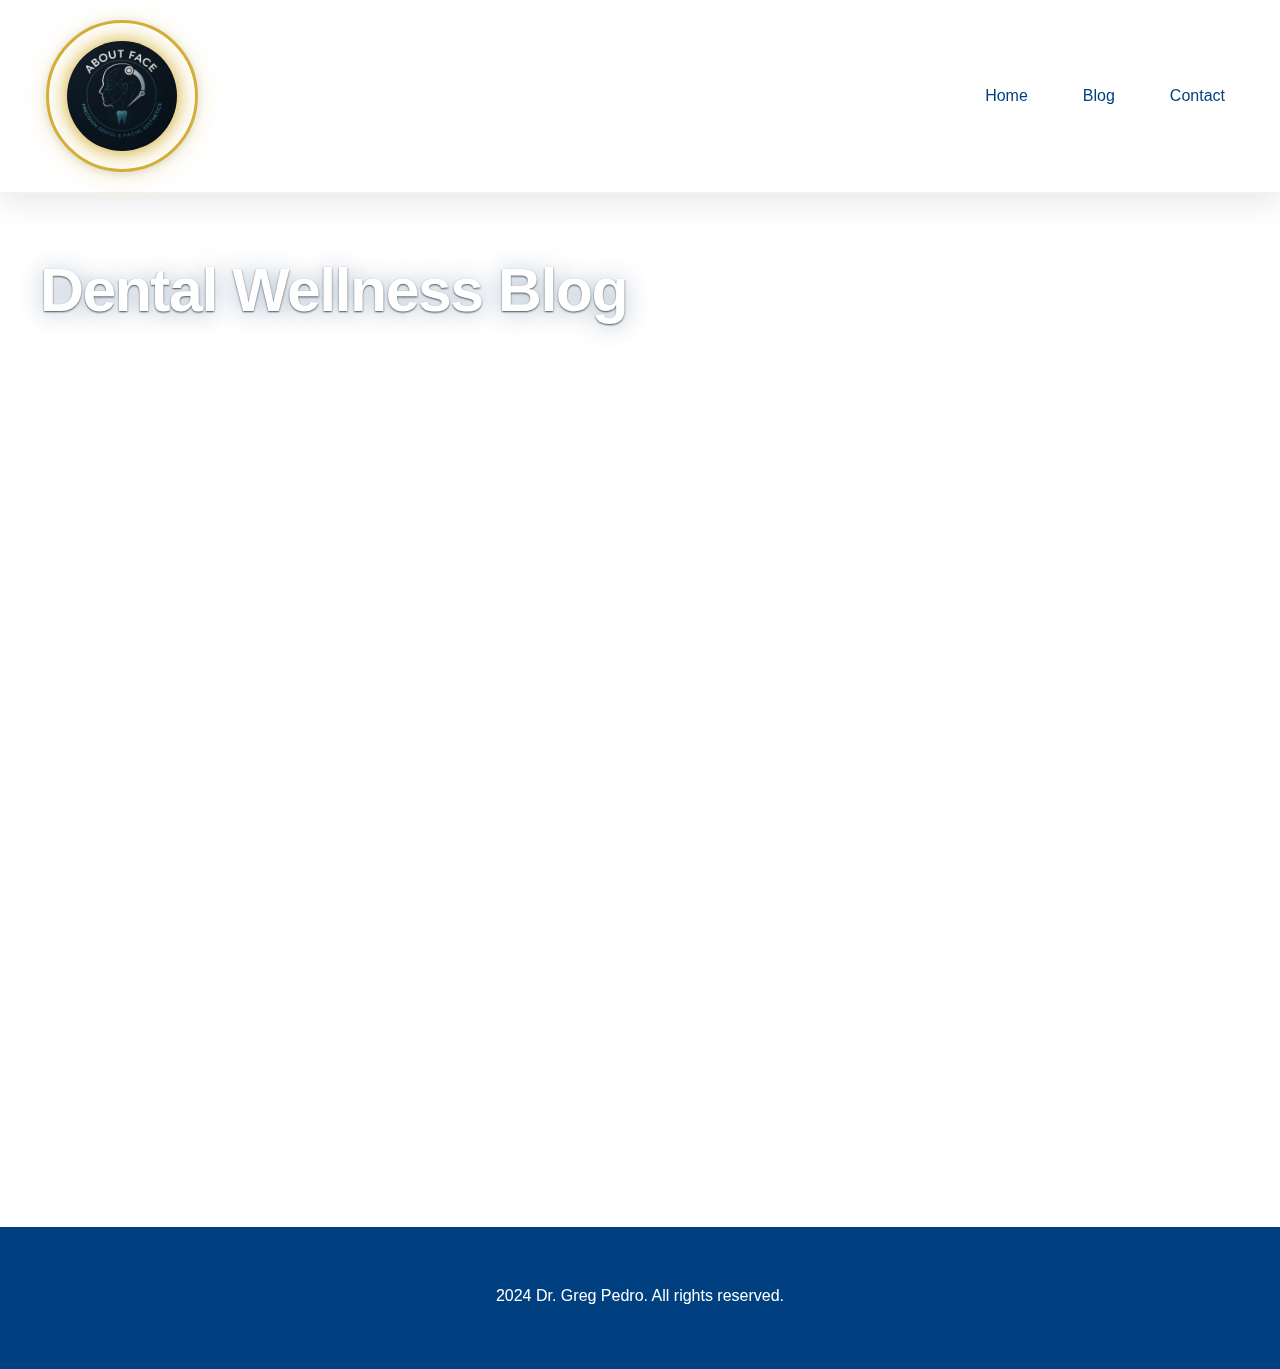
==== blog.html @ c8a62bc7 "blog" ====
<!DOCTYPE html>
<html lang="en">
<head>
    <meta charset="UTF-8">
    <meta name="viewport" content="width=device-width, initial-scale=1.0">
    <title>Dr. Greg Pedro Blog</title>
    <link rel="stylesheet" href="css/style.css">
</head>
<body>
    <header class="glass-nav">
        <div class="container">
            <a href="/" class="logo gold-glow classy-logo">
                <span class="logo-bg">
                    <img src="img/logo.png" alt="Dr. Greg Pedro Logo" width="120" height="120">
                </span>
            </a>
            <nav>
                <ul>
                    <li><a href="index.html">Home</a></li>
                    <li><a href="blog.html">Blog</a></li>
                    <li><a href="#contact">Contact</a></li>
                </ul>
            </nav>
        </div>
    </header>
    <main class="container">
        <h1 class="luxury-headline">Dental Wellness Blog</h1>
        <div id="blog-articles" class="blog-list luxury-section">
            <!-- Blog posts will be injected here -->
        </div>
        <section class="luxury-section section-reveal" id="blog-subscribe">
            <h2>Subscribe for Updates</h2>
            <form id="subscribeForm">
                <input type="email" placeholder="Your email address" required>
                <button class="button primary" type="submit">Subscribe</button>
            </form>
        </section>
    </main>
    <footer>
        <div class="container">
            <p>2024 Dr. Greg Pedro. All rights reserved.</p>
        </div>
    </footer>
    <script src="js/blog.js"></script>
</body>
</html>
---- css/style.css ----
/* General Styles */
:root {
    --primary-color: #004080; /* Deep Blue */
    --secondary-color: #D4AF37; /* Gold */
    --accent-color: #f0f0f0; /* Light Gray */
    --cta-gradient: linear-gradient(90deg, #004080 0%, #D4AF37 100%);
    --text-color: #333;
    --heading-font: 'Poppins', sans-serif;
    --body-font: 'Poppins', sans-serif;
}

body {
    font-family: var(--body-font);
    margin: 0;
    line-height: 1.6;
    color: var(--text-color);
    background-color: #fff;
    overflow-x: hidden; /* Prevent horizontal scroll */
}

.container {
    max-width: 1200px;
    margin: 0 auto;
    padding: 20px;
}

h1, h2, h3 {
    font-family: var(--heading-font);
    color: var(--primary-color);
    margin-bottom: 15px;
    line-height: 1.2;
}

h1 {
    font-size: 3.5rem;
    font-weight: 700;
    letter-spacing: -1px;
}

.highlight {
    color: var(--secondary-color);
    background: linear-gradient(90deg, #fff 60%, #fff0 100%);
    padding: 0 0.2em;
    border-radius: 4px;
    font-weight: 700;
}

h2 {
    font-size: 2.5rem;
}

h3 {
    font-size: 1.8rem;
}

p {
    margin-bottom: 20px;
}

img {
    max-width: 100%;
    height: auto;
    display: block;
}

a {
    color: var(--primary-color);
    text-decoration: none;
    transition: color 0.3s ease;
}

a:hover {
    color: var(--secondary-color);
}

/* Buttons */
.button {
    display: inline-block;
    padding: 14px 36px;
    border-radius: 8px;
    font-weight: 700;
    font-size: 1.15rem;
    transition: transform 0.2s ease, box-shadow 0.2s ease, background 0.3s;
    box-shadow: 0 2px 8px rgba(0,0,0,0.07);
    cursor: pointer;
    border: none;
}

.button.primary, .button.mega-cta {
    background: var(--cta-gradient);
    color: #fff;
    box-shadow: 0 6px 24px rgba(0,64,128,0.10);
}

.button.primary:hover, .button.mega-cta:hover {
    background: linear-gradient(90deg, #003366 0%, #bfa14b 100%);
    color: #fff;
    transform: translateY(-3px) scale(1.03);
    box-shadow: 0 8px 24px rgba(0,0,0,0.16);
}

.button.secondary {
    background-color: var(--accent-color);
    color: var(--primary-color);
    border: 2px solid var(--primary-color);
}

.button.secondary:hover {
    background-color: #f9f9f9;
    color: var(--secondary-color);
    border-color: var(--secondary-color);
    transform: translateY(-2px) scale(1.01);
    box-shadow: 0 4px 12px rgba(0, 0, 0, 0.13);
}

.button.mega-cta {
    font-size: 1.3rem;
    padding: 18px 48px;
    margin-bottom: 16px;
    border-radius: 12px;
    letter-spacing: 1px;
    box-shadow: 0 8px 32px rgba(0,64,128,0.16);
    text-shadow: 0 2px 8px rgba(0,0,0,0.10);
}

/* Header */
.glass-nav {
    background: rgba(255,255,255,0.5);
    backdrop-filter: blur(12px) saturate(1.3);
    box-shadow: 0 8px 32px rgba(0,0,0,0.10);
    border-bottom: 1.5px solid rgba(212,175,55,0.15);
    position: sticky;
    top: 0;
    z-index: 100;
}

.glass-nav nav ul li a {
    position: relative;
    transition: color 0.3s;
}
.glass-nav nav ul li a::after {
    content: '';
    display: block;
    height: 3px;
    width: 0;
    background: var(--secondary-color);
    border-radius: 2px;
    transition: width 0.3s;
    position: absolute;
    left: 0; bottom: -6px;
}
.glass-nav nav ul li a:hover::after {
    width: 100%;
}
.glass-nav nav ul li a:hover {
    color: var(--secondary-color);
}

.classy-logo {
    display: flex;
    align-items: center;
    padding: 0 6px;
}
.logo-bg {
    display: inline-flex;
    align-items: center;
    justify-content: center;
    background: rgba(255,255,255,0.75);
    border-radius: 50%;
    border: 3.5px solid #d4af37;
    box-shadow: 0 4px 24px #d4af3733, 0 1.5px 8px #00336622;
    padding: 8px;
    width: 130px;
    height: 130px;
    transition: box-shadow 0.2s, border-color 0.22s;
    position: relative;
}
.logo-bg img {
    width: 110px;
    height: 110px;
    border-radius: 50%;
    object-fit: cover;
    background: #fff;
    box-shadow: 0 2px 12px #d4af3755;
}
.logo-bg:hover {
    box-shadow: 0 8px 32px #d4af3766, 0 2px 12px #00336633;
    border-color: #ffd700;
}
.gold-glow img {
    filter: drop-shadow(0 0 8px #d4af37aa) drop-shadow(0 0 16px #d4af3755);
    animation: goldPulse 2.5s infinite alternate;
}
@keyframes goldPulse {
    0% { filter: drop-shadow(0 0 8px #d4af37aa) drop-shadow(0 0 16px #d4af3755); }
    100% { filter: drop-shadow(0 0 18px #ffd700cc) drop-shadow(0 0 32px #d4af37aa); }
}

.luxury-headline {
    font-size: 3.8rem;
    font-weight: 800;
    letter-spacing: -1.5px;
    color: #fff;
    text-shadow: 0 2px 24px #00336655, 0 1px 2px #000a;
    margin-bottom: 18px;
}
.gold-animated {
    background: linear-gradient(90deg, #fff 30%, #d4af37 60%, #fff 100%);
    background-size: 200% auto;
    color: transparent;
    background-clip: text;
    -webkit-background-clip: text;
    animation: goldShine 2.5s linear infinite;
}
@keyframes goldShine {
    0% { background-position: 0% center; }
    100% { background-position: 200% center; }
}

.luxury-hero .hero-bg-overlay {
    background: linear-gradient(120deg, rgba(0,64,128,0.82) 0%, rgba(212,175,55,0.50) 100%);
    z-index: 1;
}

.awards-bar {
    display: flex;
    align-items: center;
    gap: 18px;
    margin: 32px 0 10px 0;
}
.award-badge {
    height: 48px;
    filter: drop-shadow(0 2px 8px #d4af3755);
    transition: transform 0.2s;
}
.award-badge:hover {
    transform: scale(1.08) rotate(-4deg);
}
.awards-text {
    font-size: 1.2rem;
    color: #fff;
    font-weight: 600;
    margin-left: 10px;
    letter-spacing: 0.5px;
    text-shadow: 0 1px 6px #00336655;
}

.press-bar {
    display: flex;
    align-items: center;
    gap: 22px;
    margin: 12px 0 0 0;
}
.press-logo {
    height: 32px;
    opacity: 0.8;
    filter: grayscale(1) brightness(1.2) drop-shadow(0 1px 4px #fff8);
    transition: opacity 0.2s, filter 0.2s;
}
.press-logo:hover {
    opacity: 1;
    filter: grayscale(0) brightness(1.05) drop-shadow(0 2px 8px #d4af3755);
}

.luxury-hero .hero-content {
    color: #fff;
    z-index: 2;
    position: relative;
}

.luxury-hero .hero-ctas .button.secondary {
    background: rgba(255,255,255,0.14);
    color: #fff;
    border: 2px solid #fff;
    margin-right: 12px;
}
.luxury-hero .hero-ctas .button.secondary:hover {
    background: #fff;
    color: var(--secondary-color);
    border-color: var(--secondary-color);
}

.luxury-hero .button.mega-cta {
    background: linear-gradient(90deg,#d4af37 0%,#004080 100%);
    color: #fff;
    border-radius: 16px;
    font-size: 1.4rem;
    padding: 20px 54px;
    box-shadow: 0 12px 32px rgba(212,175,55,0.18);
    margin-bottom: 24px;
    letter-spacing: 2px;
    text-shadow: 0 2px 12px #00336655;
}
.luxury-hero .button.mega-cta:hover {
    background: linear-gradient(90deg,#004080 0%,#d4af37 100%);
    color: #fff;
    transform: scale(1.05);
}

.luxury-hero .subtitle {
    color: #fff;
    font-size: 1.25rem;
    margin-bottom: 26px;
    text-shadow: 0 1px 6px #00336655;
}

header .container {
    display: flex;
    justify-content: space-between;
    align-items: center;
}

header nav ul {
    list-style: none;
    padding: 0;
    margin: 0;
    display: flex;
}

header nav ul li {
    margin-left: 25px;
}

header nav ul li:first-child {
    margin-left: 0;
}

header nav ul li a {
    display: block;
    padding: 10px 15px;
    border-radius: 5px;
    transition: background-color 0.3s ease, color 0.3s ease;
}

header nav ul li a:hover {
    background-color: var(--primary-color);
    color: #fff;
}
/* Hero Section */
#hero {
    background: linear-gradient(to right, rgba(255, 255, 255, 0.8), rgba(255, 255, 255, 0.2)), url('img/hero-background.jpg'); /* Replace with a good background image */
    background-size: cover;
    background-position: center;
    padding: 100px 0;
    color: var(--text-color);
    text-align: center;
    position: relative;
    overflow: hidden; /* Clip overflowing elements */
}

#hero::before {
    content: "";
    position: absolute;
    top: 0;
    left: 0;
    width: 100%;
    height: 100%;
    background: linear-gradient(to bottom, rgba(255, 255, 255, 0.2), rgba(255, 255, 255, 0.8)); /* Subtle overlay */
    z-index: 1;
}

#hero .hero-image {
    position: absolute;
    top: 0;
    right: 0;
    width: 40%;
    height: 100%;
    overflow: hidden;
    pointer-events: none; /* Allows clicking through the image */
}

#hero .hero-image img {
    width: 100%;
    height: 100%;
    object-fit: cover;
    position: absolute;
    top: 0;
    right: 0;
    animation: floatImage 5s ease-in-out infinite alternate; /* Add floating animation */
    z-index: 2;
}

#hero.award-hero {
    min-height: 80vh;
    display: flex;
    align-items: stretch;
    justify-content: center;
    background: url('../img/hero-bg.jpg') center/cover no-repeat;
    position: relative;
    overflow: hidden;
    box-shadow: 0 8px 48px rgba(0,64,128,0.09);
}

.hero-bg-overlay {
    position: absolute;
    top: 0; left: 0; right: 0; bottom: 0;
    background: linear-gradient(120deg, rgba(0,64,128,0.85) 0%, rgba(212,175,55,0.60) 100%);
    z-index: 1;
}

.hero-flex {
    display: flex;
    align-items: center;
    justify-content: space-between;
    position: relative;
    z-index: 2;
    min-height: 80vh;
}

#hero .hero-content {
    flex: 1;
    padding: 50px 40px 50px 0;
    color: #fff;
    text-shadow: 0 2px 16px rgba(0,0,0,0.15);
}

#hero h1 {
    font-size: 3.2rem;
    margin-bottom: 18px;
    line-height: 1.1;
}

#hero .subtitle {
    font-size: 1.25rem;
    margin-bottom: 38px;
    color: #fff;
    opacity: 0.95;
}

.hero-ctas {
    margin-top: 18px;
    display: flex;
    gap: 18px;
}

#hero .hero-image {
    flex: 1;
    display: flex;
    align-items: center;
    justify-content: center;
    padding: 30px;
    z-index: 2;
}

#hero .hero-image img {
    border-radius: 18px;
    box-shadow: 0 8px 48px rgba(0,64,128,0.13);
    max-width: 420px;
    width: 100%;
}

.section-reveal {
    opacity: 0;
    transform: translateY(40px);
    transition: opacity 0.7s cubic-bezier(.61,.01,.49,1.03), transform 0.7s cubic-bezier(.61,.01,.49,1.03);
}
.section-reveal.visible {
    opacity: 1;
    transform: none;
}

/* Hero Video */
.hero-video {
    position: absolute;
    top: 50%; left: 50%;
    width: 100vw; height: 100vh;
    object-fit: cover;
    transform: translate(-50%, -50%);
    z-index: 0;
}

#hero .hero-bg-overlay {
    z-index: 1;
}

#hero .container.hero-flex {
    position: relative; z-index: 2;
    display: flex;
    align-items: center;
    justify-content: space-between;
}

.hero-bg-overlay {
    position: absolute;
}

/* Floating CTA */
.floating-cta {
    position: fixed;
    bottom: 32px;
    right: 32px;
    background: var(--cta-gradient);
    color: #fff;
    padding: 18px 36px;
    border-radius: 50px;
    font-size: 1.2rem;
    font-weight: 700;
    box-shadow: 0 8px 32px rgba(0,64,128,0.18);
    z-index: 999;
    transition: background 0.3s, transform 0.2s;
    animation: bounceIn 1.2s cubic-bezier(.68,-0.55,.27,1.55);
}
.floating-cta:hover {
    background: linear-gradient(90deg, #003366 0%, #bfa14b 100%);
    color: #fff;
    transform: scale(1.07) translateY(-4px);
}
@keyframes bounceIn {
    0% { transform: scale(0.7); opacity: 0; }
    60% { transform: scale(1.1); opacity: 1; }
    100% { transform: scale(1); }
}

/* About Section */
#about {
    padding: 80px 0;
    background-color: var(--accent-color);
}

#about .container {
    display: flex;
    align-items: center;
    gap: 50px;
}

#about .about-image {
    width: 50%;
}

#about .about-image img {
    border-radius: 10px;
    box-shadow: 0 4px 12px rgba(0, 0, 0, 0.15);
}

#about .about-content {
    width: 50%;
}

/* Services Section */
#services {
    background: #f8fafc;
    padding: 80px 0;
}

#services .luxury-services-grid {
    display: flex;
    gap: 36px;
    justify-content: center;
    margin-top: 36px;
    margin-bottom: 18px;
}
@media (max-width: 900px) {
    .luxury-services-grid {
        flex-direction: column;
        gap: 28px;
        align-items: center;
    }
}

#services .luxury-card {
    background: #fff;
    border-radius: 22px;
    box-shadow: 0 6px 32px rgba(0,64,128,0.11);
    border: 2.5px solid #d4af37;
    padding: 46px 34px 38px 34px;
    flex: 1 1 0;
    text-align: center;
    transition: box-shadow 0.25s, transform 0.22s, border-color 0.22s;
    margin-bottom: 10px;
    position: relative;
    overflow: hidden;
}
.luxury-card:hover {
    box-shadow: 0 16px 48px rgba(212,175,55,0.14), 0 2px 16px rgba(0,64,128,0.11);
    transform: translateY(-8px) scale(1.025);
    border-color: #bfa14b;
}
.luxury-icon {
    height: 62px;
    margin-bottom: 22px;
    filter: drop-shadow(0 2px 10px #d4af3755);
    transition: filter 0.25s, transform 0.22s;
}
.luxury-card:hover .luxury-icon {
    filter: drop-shadow(0 4px 16px #d4af37cc);
    transform: scale(1.09) rotate(-2deg);
}

#services .service-card {
    background: #fff;
    border-radius: 18px;
    box-shadow: 0 4px 24px rgba(0,64,128,0.07);
    padding: 44px 32px 36px 32px;
    text-align: center;
    flex: 1;
    min-width: 260px;
    max-width: 340px;
    transition: transform 0.2s, box-shadow 0.2s;
    border: 2px solid transparent;
}

#services .service-card:hover {
    transform: translateY(-8px) scale(1.03);
    box-shadow: 0 8px 32px rgba(0,64,128,0.14);
    border-color: var(--secondary-color);
}

#services .service-card img {
    width: 70px;
    height: 70px;
    margin: 0 auto 20px;
    object-fit: contain; /* Keep aspect ratio */
}

/* Testimonials Section */
#testimonials {
    background: #fff;
    padding: 80px 0;
}

#testimonials .testimonial-slider {
    max-width: 700px;
    margin: 0 auto;
}

#testimonials .testimonial {
    background: #f8fafc;
    border-radius: 18px;
    padding: 48px 38px 36px 38px;
    box-shadow: 0 4px 24px rgba(0,64,128,0.10);
    text-align: center;
    margin: 0 10px;
    font-size: 1.18rem;
    font-style: italic;
    color: #333;
    position: relative;
    border-left: 6px solid var(--secondary-color);
    border-right: 6px solid var(--primary-color);
    min-height: 180px;
}

#testimonials .testimonial span {
    display: block;
    font-weight: 700;
    color: var(--primary-color);
    margin-top: 18px;
    font-style: normal;
    font-size: 1.05rem;
}

/* Gallery Section */
/* Gallery Section */
#gallery {
    background: #f8fafc;
    padding: 80px 0;
}

#gallery .gallery-grid {
    display: flex;
    gap: 40px;
    justify-content: center;
    margin-top: 40px;
    flex-wrap: wrap;
}

#gallery .gallery-item {
    background: #fff;
    border-radius: 18px;
    box-shadow: 0 4px 24px rgba(0,64,128,0.08);
    padding: 22px 16px;
    text-align: center;
    flex: 1;
    min-width: 220px;
    max-width: 320px;
    display: flex;
    flex-direction: column;
    gap: 10px;
}

#gallery .gallery-item img {
    border-radius: 10px;
    margin-bottom: 0;
    width: 100%;
    box-shadow: 0 2px 12px rgba(0,0,0,0.08);
    transition: transform 0.2s, box-shadow 0.2s;
}

#gallery .gallery-item img:hover {
    transform: scale(1.04) rotate(-1deg);
    box-shadow: 0 8px 24px rgba(0,64,128,0.13);
}

/* Contact Section */
#contact {
    padding: 80px 0;
    background-color: #f9f9f9;
}

#contact .container {
    display: flex;
    gap: 50px;
}

#contact .contact-form {
    width: 60%;
}

#contact .contact-details {
    width: 40%;
}

#contact .form-group {
    margin-bottom: 20px;
}

#contact label {
    display: block;
    font-weight: 600;
    margin-bottom: 5px;
}

#contact input,
#contact textarea {
    width: 100%;
    padding: 12px;
    border: 1px solid #ccc;
    border-radius: 5px;
    font-size: 1rem;
}

#contact textarea {
    resize: vertical;
}

#contact .social-links {
    margin-top: 20px;
}

#contact .social-links a {
    display: inline-block;
    margin-right: 15px;
}

#contact .social-links img {
    width: 30px;
    height: 30px;
}

/* Footer */
footer {
    background-color: var(--primary-color);
    color: #fff;
    padding: 20px 0;
    text-align: center;
}

footer a {
    color: var(--secondary-color);
}

footer a:hover {
    color: #fff;
}

/* Hamburger Menu */
.hamburger {
    display: none;
    cursor: pointer;
    background: none;
    border: none;
    padding: 0;
}

.hamburger span {
    display: block;
    width: 30px;
    height: 3px;
    background-color: var(--primary-color);
    margin: 6px 0;
    transition: all 0.3s ease;
}

.hamburger.active span:nth-child(1) {
    transform: rotate(45deg) translate(7px, 7px);
}

.hamburger.active span:nth-child(2) {
    opacity: 0;
}

.hamburger.active span:nth-child(3) {
    transform: rotate(-45deg) translate(7px, -7px);
}

/* Media Queries */
@media (max-width: 992px) {
    .container {
        padding: 15px;
    }

    h1 {
        font-size: 3rem;
    }

    h2 {
        font-size: 2rem;
    }

    #hero {
        padding: 80px 0;
    }

    #hero .hero-image {
        display: none; /* Hide image on smaller screens */
    }

    #hero .hero-content {
        max-width: 80%;
    }

    #about .container,
    #yomi .container,
    #tmj .container {
        flex-direction: column;
        text-align: center;
    }

    #about .about-image,
    #about .about-content,
    #yomi .yomi-image,
    #yomi .yomi-content,
    #tmj .tmj-image,
    #tmj .tmj-content {
        width: 100%;
    }

    #contact .container {
        flex-direction: column;
    }

    #contact .contact-form,
    #contact .contact-details {
        width: 100%;
    }
}

@media (max-width: 768px) {
    header nav {
        position: absolute;
        top: 100%;
        left: 0;
        width: 100%;
        background-color: #fff;
        box-shadow: 0 4px 8px rgba(0, 0, 0, 0.1);
        display: none; /* Hide initially */
    }

    header nav ul {
        flex-direction: column;
        align-items: center;
        padding: 20px 0;
    }

    header nav ul li {
        margin: 0;
        padding: 10px 0;
        border-bottom: 1px solid #eee;
        width: 100%;
        text-align: center;
    }

    header nav ul li:last-child {
        border-bottom: none;
    }

    .hamburger {
        display: block;
    }

    header nav.active {
        display: block; /* Show when active */
    }
}
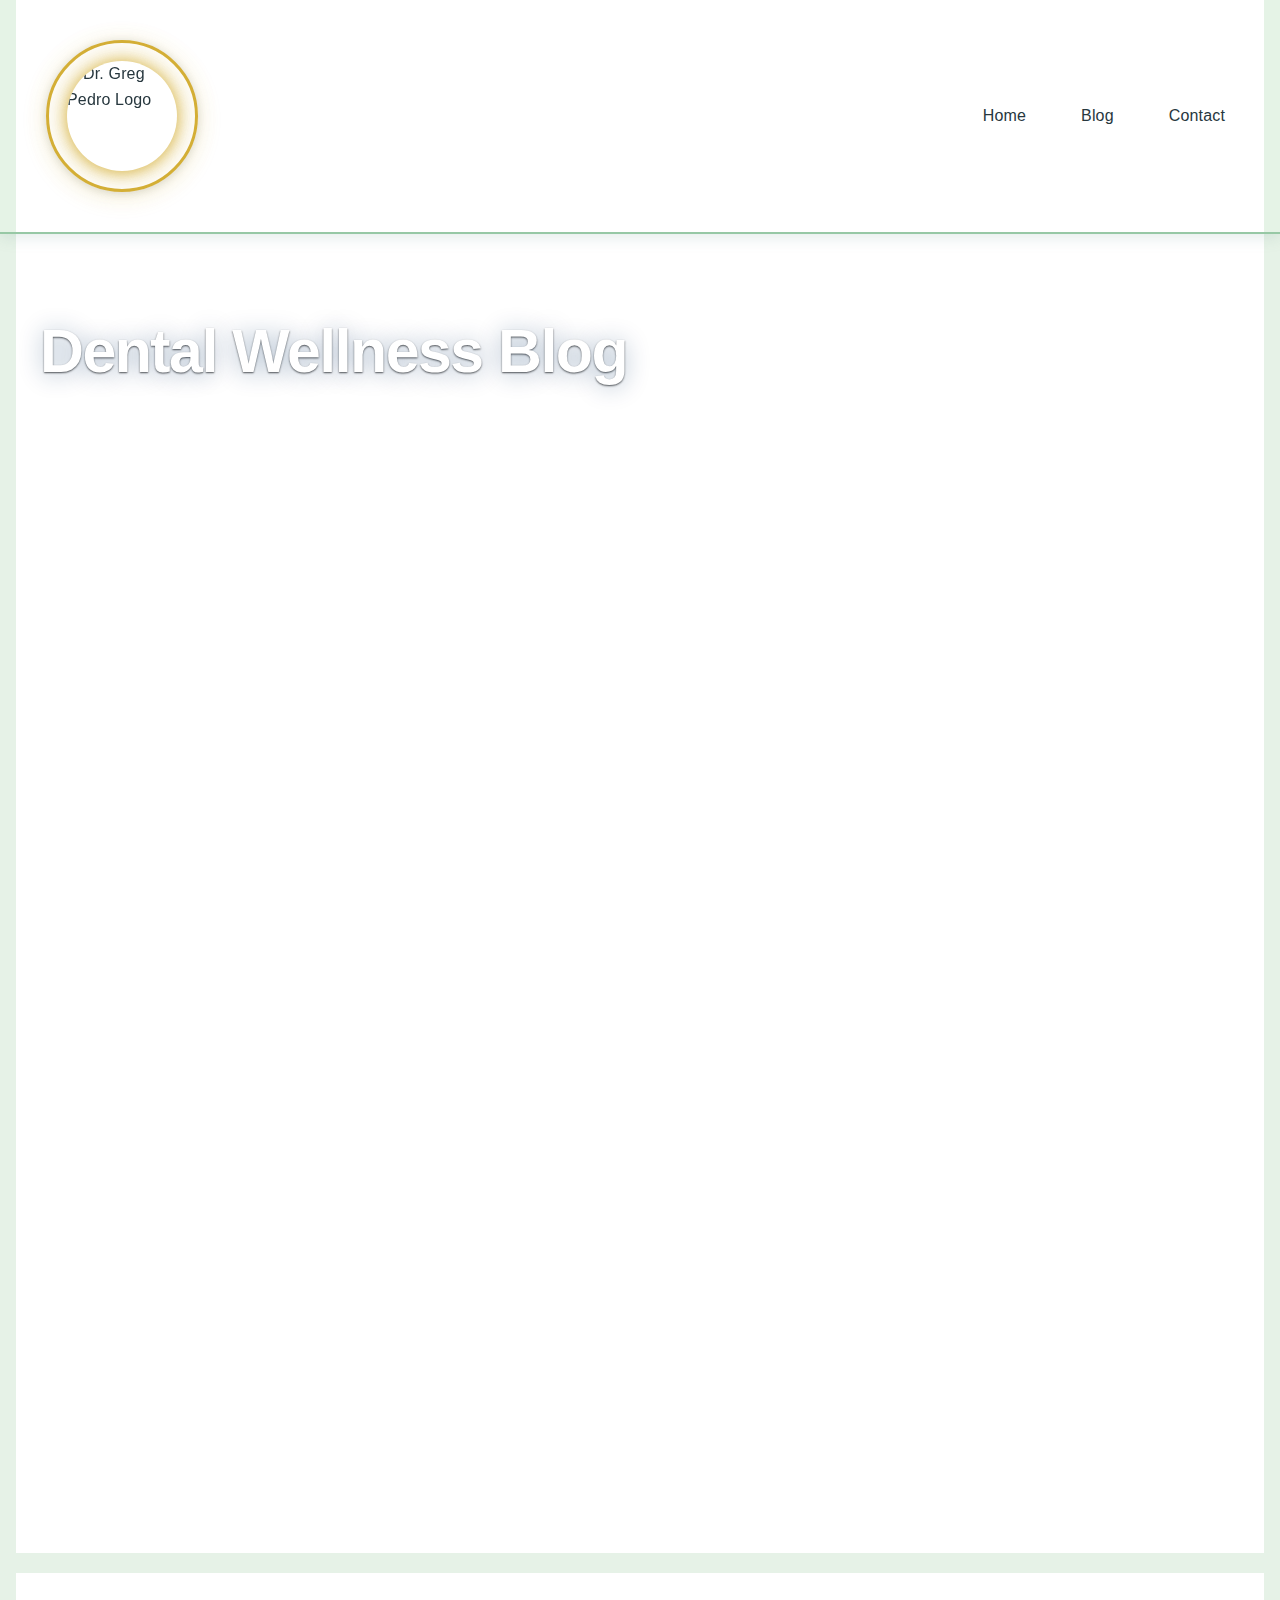
==== commit c5357fa5: "ok" ====
--- a/blog.html
+++ b/blog.html
@@ -11,7 +11,7 @@
         <div class="container">
             <a href="/" class="logo gold-glow classy-logo">
                 <span class="logo-bg">
-                    <img src="img/logo.png" alt="Dr. Greg Pedro Logo" width="120" height="120">
+                    <img src="https://images.unsplash.com/photo-1524253482453-3fed8d2fe12b?auto=format&fit=crop&w=600&q=80" alt="Dr. Greg Pedro Logo" width="120" height="120">
                 </span>
             </a>
             <nav>
--- a/css/style.css
+++ b/css/style.css
@@ -1,35 +1,51 @@
 /* General Styles */
 :root {
-    --primary-color: #004080; /* Deep Blue */
-    --secondary-color: #D4AF37; /* Gold */
-    --accent-color: #f0f0f0; /* Light Gray */
-    --cta-gradient: linear-gradient(90deg, #004080 0%, #D4AF37 100%);
-    --text-color: #333;
+    --green-1: #e6f2e7; /* lightest */
+    --green-2: #97c8a5;
+    --green-3: #5d9287;
+    --green-4: #345c60;
+    --green-5: #27373e; /* darkest */
+    --pop: #ffd700; /* gold pop, can swap to #ff6f4d for coral */
+    --primary-bg: #e6f2e7;
+    --section-bg: #fff;
+    --card-bg: #fff;
+    --accent: var(--pop);
+    --primary-text: #27373e;
+    --secondary-text: #345c60;
+    --nav-bg: #f8faf8cc;
+    --nav-glass: rgba(230,242,231,0.7);
     --heading-font: 'Poppins', sans-serif;
     --body-font: 'Poppins', sans-serif;
 }
 
+
 body {
+    background: var(--primary-bg);
+    color: var(--primary-text);
     font-family: var(--body-font);
     margin: 0;
+    padding: 0;
+    letter-spacing: 0.01em;
     line-height: 1.6;
-    color: var(--text-color);
-    background-color: #fff;
     overflow-x: hidden; /* Prevent horizontal scroll */
 }
+
 
 .container {
     max-width: 1200px;
     margin: 0 auto;
-    padding: 20px;
+    padding: 40px 24px 40px 24px;
+    background: var(--section-bg);
 }
 
 h1, h2, h3 {
     font-family: var(--heading-font);
-    color: var(--primary-color);
+    color: var(--green-5);
     margin-bottom: 15px;
     line-height: 1.2;
-}
+    letter-spacing: -0.5px;
+}
+
 
 h1 {
     font-size: 3.5rem;
@@ -125,6 +141,11 @@
 
 /* Header */
 .glass-nav {
+    background: var(--nav-glass);
+    backdrop-filter: blur(14px) saturate(1.2);
+    border-bottom: 2px solid var(--green-2);
+    box-shadow: 0 2px 16px #5d928733;
+}
     background: rgba(255,255,255,0.5);
     backdrop-filter: blur(12px) saturate(1.3);
     box-shadow: 0 8px 32px rgba(0,0,0,0.10);
@@ -484,6 +505,198 @@
     position: absolute;
 }
 
+/* Blog luxury cards */
+.blog-list {
+    display: flex;
+    flex-direction: column;
+    gap: 36px;
+    margin: 36px 0 48px 0;
+}
+.blog-card {
+    background: var(--card-bg);
+    border-radius: 18px;
+    box-shadow: 0 4px 18px var(--green-3, #5d9287, 0.13);
+    border: 2.5px solid var(--accent);
+    padding: 32px 28px;
+    transition: box-shadow 0.2s, border-color 0.2s;
+}
+.blog-card:hover {
+    box-shadow: 0 8px 32px var(--accent, #ffd70055);
+    border-color: var(--pop);
+}
+    background: #fff;
+    border-radius: 18px;
+    box-shadow: 0 4px 18px #00336622;
+    border: 2.5px solid #d4af37;
+    padding: 32px 28px;
+    transition: box-shadow 0.2s, border-color 0.2s;
+}
+.blog-card:hover {
+    box-shadow: 0 8px 32px #d4af3755;
+    border-color: #bfa14b;
+}
+.blog-card h2 {
+    font-size: 2rem;
+    margin-bottom: 8px;
+}
+.blog-meta {
+    font-size: 1rem;
+    color: #888;
+    margin-bottom: 10px;
+}
+
+/* Chatbot luxury widget */
+.chatbot-widget {
+    position: fixed;
+    bottom: 110px; /* moved up so it doesn't overlap Book Now */
+    right: 36px;
+    z-index: 10010;
+    font-family: var(--body-font);
+    pointer-events: auto;
+}
+
+/* Book Now button assumed class */
+.book-now-btn, .floating-cta {
+    position: fixed;
+    bottom: 30px;
+    right: 30px;
+    z-index: 10020;
+    /* Existing styles remain */
+}
+
+@media (max-width: 600px) {
+    .chatbot-widget {
+        bottom: 130px;
+        right: 10px;
+    }
+    .book-now-btn, .floating-cta {
+        bottom: 20px;
+        right: 10px;
+    }
+}
+
+.chatbot-toggle {
+    background: linear-gradient(120deg,#004080 60%,#d4af37 100%);
+    color: #fff;
+    border: none;
+    border-radius: 50%;
+    width: 62px;
+    height: 62px;
+    box-shadow: 0 4px 14px #00336633;
+    font-size: 2rem;
+    cursor: pointer;
+    display: flex;
+    align-items: center;
+    justify-content: center;
+    transition: box-shadow 0.2s, background 0.2s;
+}
+.chatbot-toggle:hover {
+    box-shadow: 0 8px 32px #d4af3755;
+    background: linear-gradient(120deg,#d4af37 0%,#004080 100%);
+}
+.chatbot-window {
+    display: none;
+    flex-direction: column;
+    width: 340px;
+    max-width: 94vw;
+    background: rgba(255,255,255,0.97);
+    border-radius: 18px;
+    box-shadow: 0 8px 32px #00336633, 0 2px 12px #d4af3722;
+    overflow: hidden;
+    position: absolute;
+    bottom: 70px;
+    right: 0;
+    border: 2px solid #d4af37;
+}
+.chatbot-header {
+    background: linear-gradient(90deg,#004080 0%,#d4af37 100%);
+    color: #fff;
+    font-weight: 600;
+    padding: 15px 16px;
+    display: flex;
+    align-items: center;
+    justify-content: space-between;
+    font-size: 1.1rem;
+}
+#chatbot-close {
+    background: none;
+    border: none;
+    color: #fff;
+    font-size: 1.4rem;
+    cursor: pointer;
+    margin-left: 16px;
+}
+.chatbot-messages {
+    height: 220px;
+    overflow-y: auto;
+    padding: 14px 16px;
+    background: #f9f9fc;
+    font-size: 1.05rem;
+    display: flex;
+    flex-direction: column;
+    gap: 10px;
+}
+.chatbot-message {
+    margin-bottom: 6px;
+    line-height: 1.5;
+    max-width: 90%;
+}
+.chatbot-message.user span {
+    background: linear-gradient(90deg,#004080 0%,#d4af37 100%);
+    color: #fff;
+    padding: 8px 14px;
+    border-radius: 16px 16px 4px 16px;
+    display: inline-block;
+    align-self: flex-end;
+}
+.chatbot-message.bot span {
+    background: #fff;
+    color: #333;
+    padding: 8px 14px;
+    border-radius: 16px 16px 16px 4px;
+    display: inline-block;
+    border: 1.5px solid #d4af37;
+}
+.chatbot-form {
+    display: flex;
+    border-top: 1.5px solid #eee;
+    padding: 10px 12px;
+    background: #fff;
+}
+#chatbot-input {
+    flex: 1;
+    border: 1.5px solid #d4af37;
+    border-radius: 16px;
+    padding: 8px 14px;
+    font-size: 1.05rem;
+    outline: none;
+    margin-right: 8px;
+}
+#chatbot-form button[type="submit"] {
+    background: linear-gradient(90deg,#004080 0%,#d4af37 100%);
+    color: #fff;
+    border: none;
+    border-radius: 16px;
+    padding: 8px 18px;
+    font-weight: 600;
+    cursor: pointer;
+    font-size: 1.05rem;
+    transition: background 0.2s;
+}
+#chatbot-form button[type="submit"]:hover {
+    background: linear-gradient(90deg,#d4af37 0%,#004080 100%);
+}
+
+@media (max-width: 600px) {
+    .chatbot-window {
+        width: 98vw;
+        right: 0;
+        left: 0;
+        margin: 0 auto;
+        bottom: 80px;
+    }
+}
+
 /* Floating CTA */
 .floating-cta {
     position: fixed;
@@ -558,6 +771,33 @@
 }
 
 #services .luxury-card {
+    background: var(--card-bg);
+    border-radius: 22px;
+    box-shadow: 0 6px 32px var(--green-3, #5d9287, 0.11);
+    border: 2.5px solid var(--accent);
+    padding: 46px 34px 38px 34px;
+    flex: 1 1 0;
+    text-align: center;
+    transition: box-shadow 0.25s, transform 0.22s, border-color 0.22s;
+    margin-bottom: 10px;
+    position: relative;
+    overflow: hidden;
+}
+.luxury-card:hover {
+    box-shadow: 0 16px 48px var(--accent, #ffd70044), 0 2px 16px var(--green-3, #5d9287, 0.11);
+    transform: translateY(-8px) scale(1.025);
+    border-color: var(--pop);
+}
+.luxury-icon {
+    height: 62px;
+    margin-bottom: 22px;
+    filter: drop-shadow(0 2px 10px var(--accent, #ffd70055));
+    transition: filter 0.25s, transform 0.22s;
+}
+.luxury-card:hover .luxury-icon {
+    filter: drop-shadow(0 4px 16px var(--accent, #ffd700cc));
+    transform: scale(1.09) rotate(-2deg);
+}
     background: #fff;
     border-radius: 22px;
     box-shadow: 0 6px 32px rgba(0,64,128,0.11);
